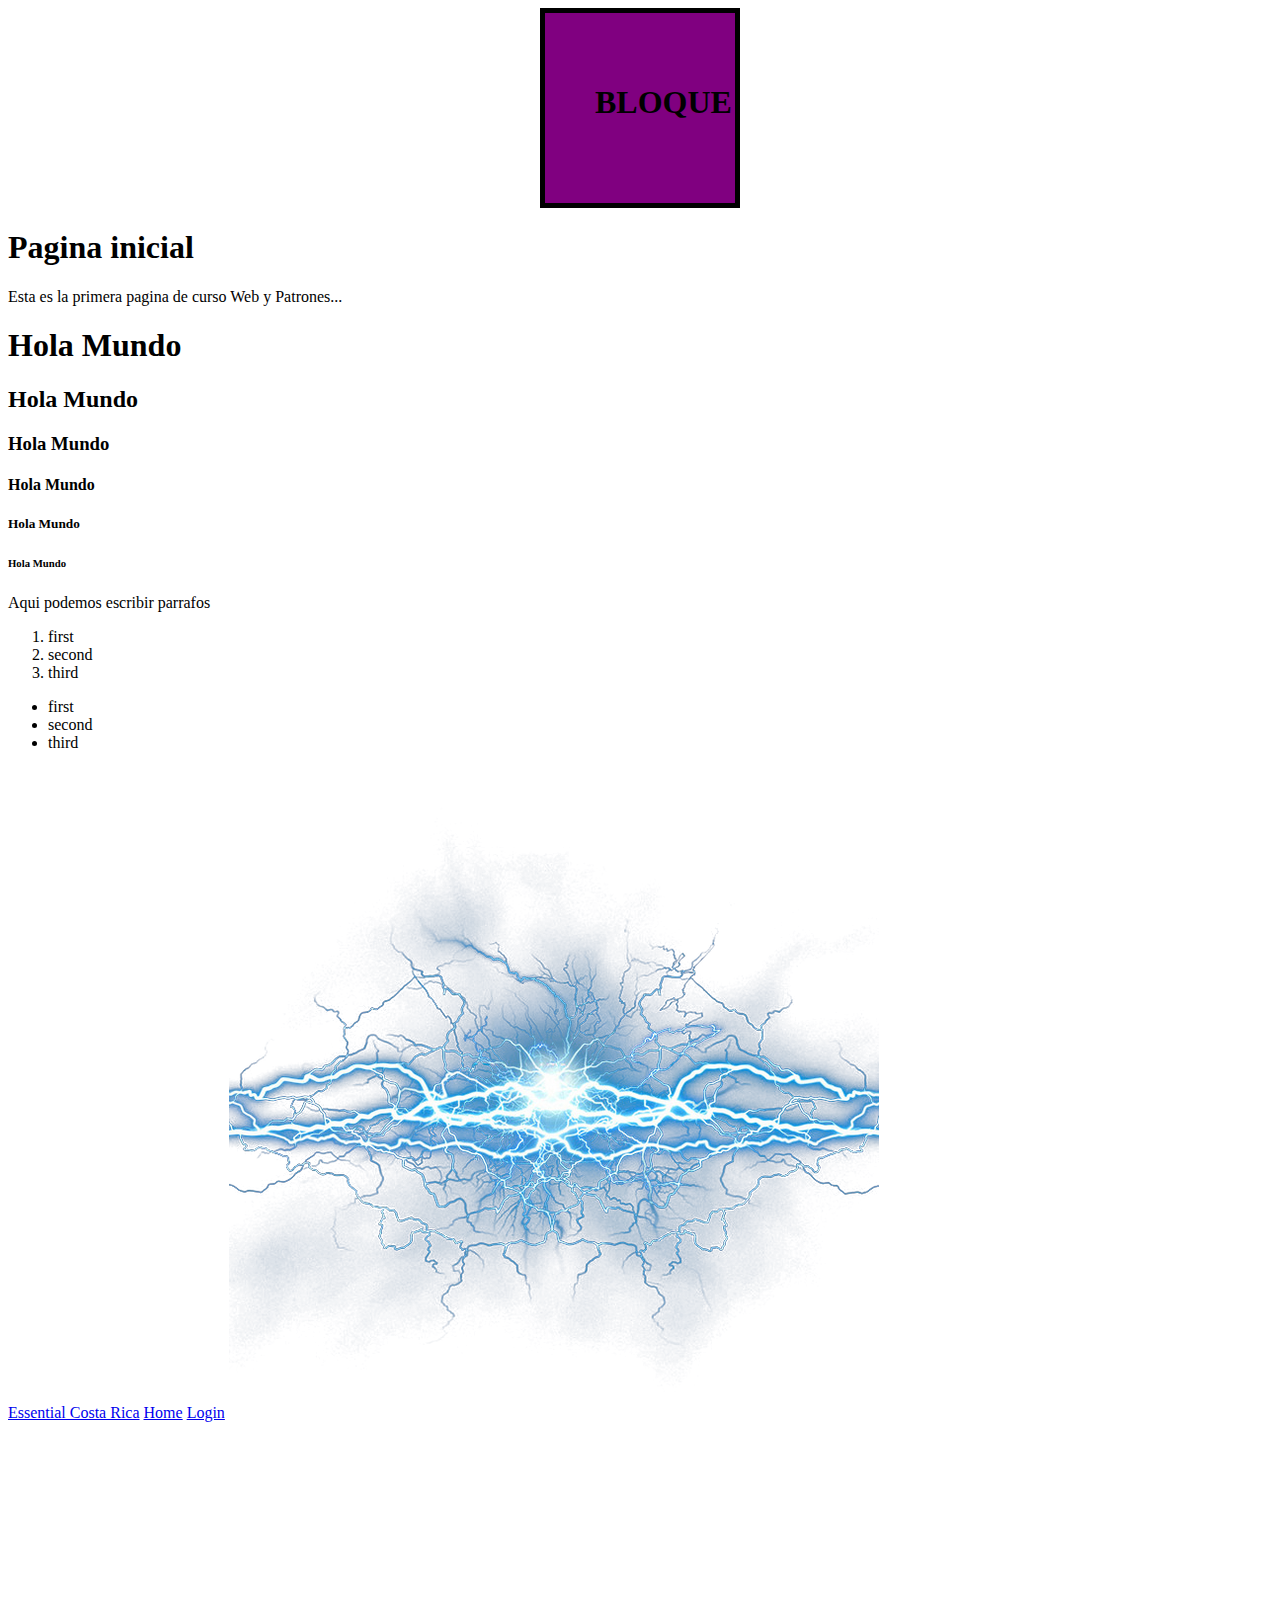
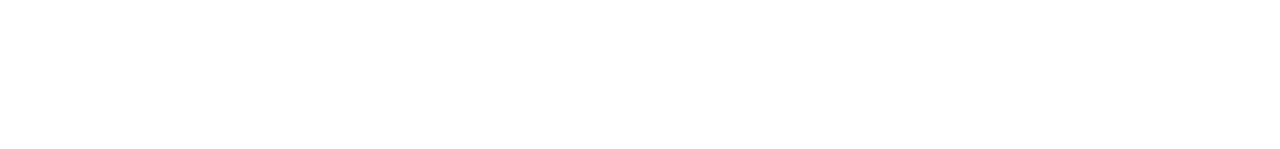
==== src/main/resources/static/index.html @ 28d24ae2 "Se modifica el puerto del servidor y se crea la primera pagina web" ====
<!DOCTYPE html>
<!--
Click nbfs://nbhost/SystemFileSystem/Templates/Licenses/license-default.txt to change this license
Click nbfs://nbhost/SystemFileSystem/Templates/Other/html.html to edit this template
-->
<html>
    <head>
        <title>TODO supply a title</title>
        <link rel="stylesheet" href="css/index.css"> 
    </head>
    
    <body>
        <div class='block'>
            <h1>BLOQUE</h1>            
        </div>
        
        <h1>Pagina inicial</h1>
        <p>Esta es la primera pagina de curso Web y Patrones...</p>
        
        
        <div>
            
                    <!-- h= heading=titulos -->
        <h1>Hola Mundo</h1>
        <h2>Hola Mundo</h2>
        <h3>Hola Mundo</h3>
        <h4>Hola Mundo</h4>
        <h5>Hola Mundo</h5>
        <h6>Hola Mundo</h6>
                        
        </div>
        
        
        <section>
            
                    <!-- p=parrafos=sucesion de caracteres -->
        <p>Aqui podemos escribir parrafos</p>
        
        
                    <!-- ol= ordered list= una lista ordenada -->
        <ol>
            <li>first</li>
            <li>second</li>
            <li>third</li>
        </ol>
            
        </section>
        
        <article>
            
                    <!-- ul= unordered list= una lista desordenada -->
        <ul>
            <li>first</li>
            <li>second</li>
            <li>third</li>
        </ul>
        
        
                    <!-- a= hipervinculos -->
        <a href="https://www.youtube.com/watch?v=s030nLRfJaM">Essential Costa Rica</a>
        <a href="home.html">Home</a>
        <a href="login.html">Login</a>
        
        
                    <!-- empty tags = etiquetas vacias = es cuando no tienes etiqueta de cierre -->
        <img src="images/Lightning.png" alt="texto alternativo"/>
                
        <iframe width="800" height="315" src="https://www.youtube.com/embed/s030nLRfJaM"
                title="YouTube video player" frameborder="0"
                allow="accelerometer; autoplay; clipboard-write; encrypted-media;
                gyroscope; picture-in-picture" allowfullscreen></iframe>
            
        </article>  
        
    </body>
    
    
    
</html>
---- src/main/resources/static/css/index.css ----
/*
Click nbfs://nbhost/SystemFileSystem/Templates/Licenses/license-default.txt to change this license
Click nbfs://nbhost/SystemFileSystem/Templates/Other/CascadeStyleSheet.css to edit this template
*/
/* 
    Created on : 1 jun. 2022, 23:26:34
    Author     : XLight
*/

/*
content-box: toma en cuenta, contenido, borde y padding para el calculo de la caja
border-box: modifica valores de contenido, para que coincida con nuestro con nuestro ancho y alto
*/

.block{
    background-color: purple;
    width: 200px;
    height: 200px;
    padding: 50px;
    
    border-color: 81C2FF;
    border: 5px solid;
    box-sizing: border-box;
    margin: auto;
    }
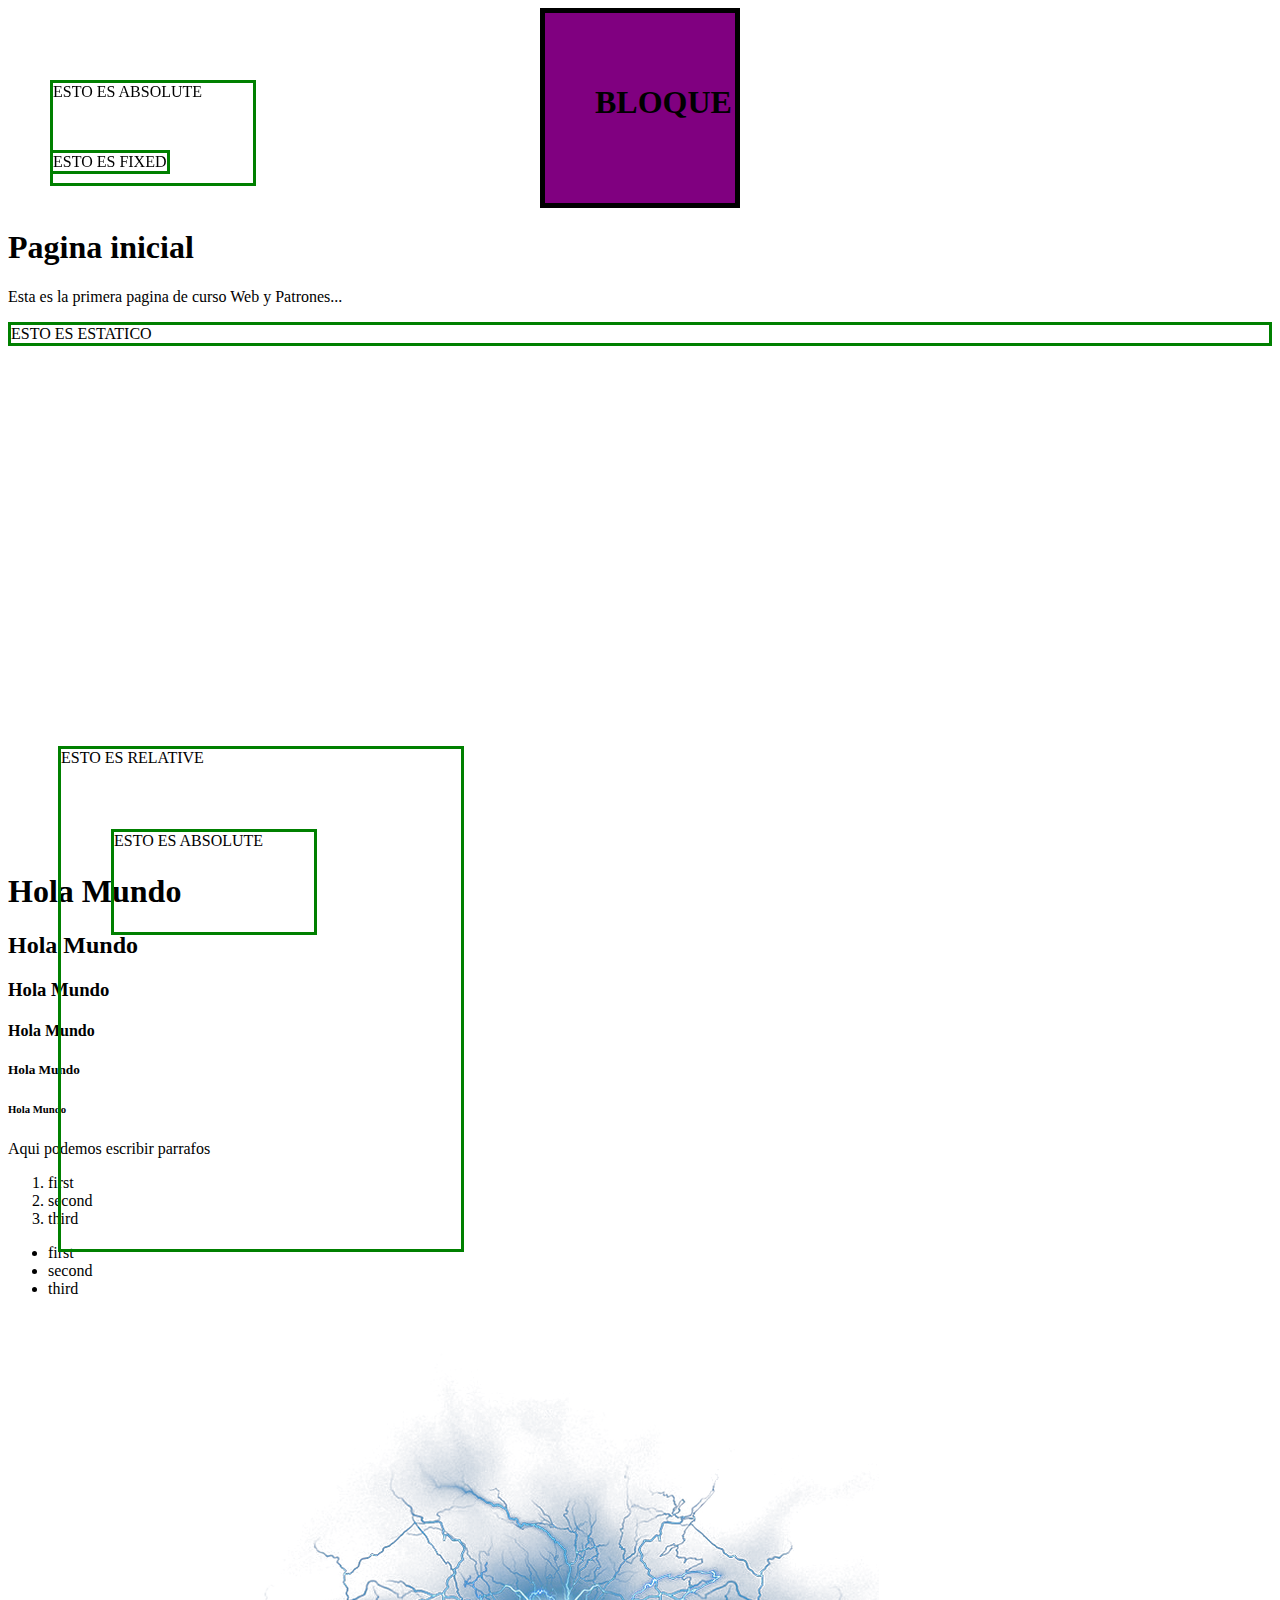
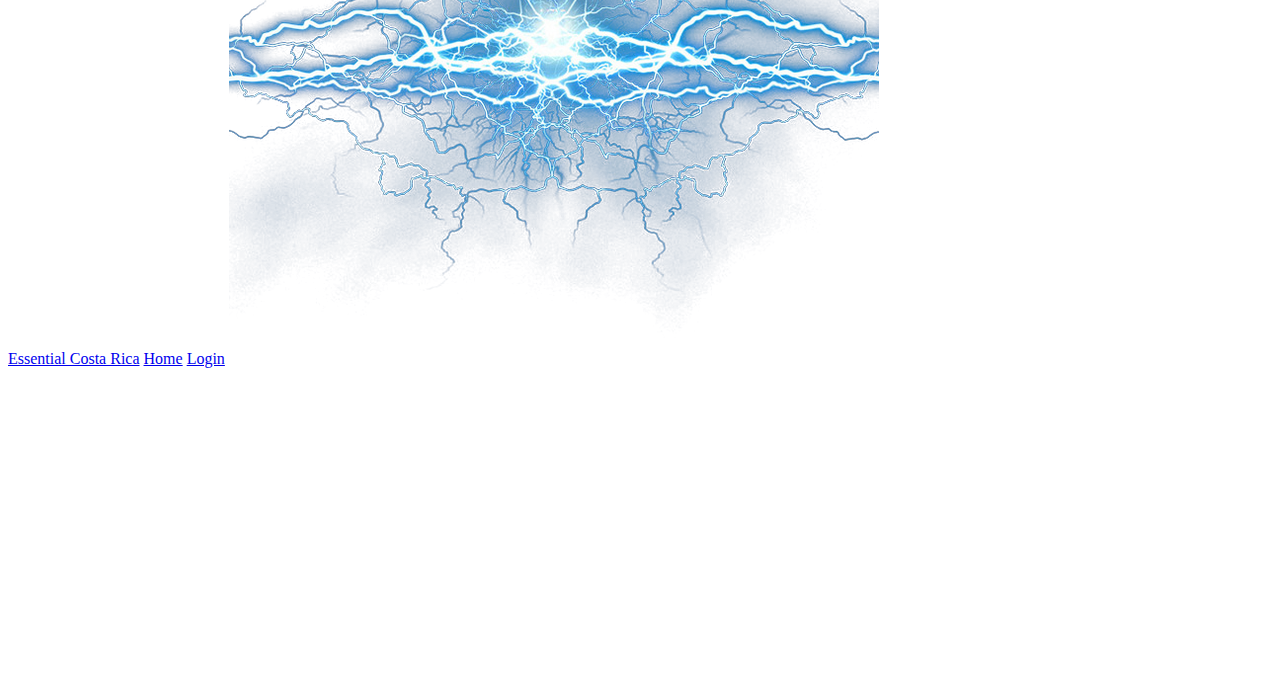
==== commit adde7728: "Se modifica el puerto del servidor y se crea la primera pagina web" ====
--- a/src/main/resources/static/index.html
+++ b/src/main/resources/static/index.html
@@ -16,6 +16,22 @@
         
         <h1>Pagina inicial</h1>
         <p>Esta es la primera pagina de curso Web y Patrones...</p>
+        
+        <!-- static -->
+        <div class="static">ESTO ES ESTATICO</div>
+
+        <!-- relative -->
+        <div class="relative">ESTO ES RELATIVE
+                    <div class="absolute">ESTO ES ABSOLUTE</div>         
+        </div>       
+        
+        <!-- fixed -->
+        <div class="fixed">ESTO ES FIXED</div>
+        
+        <!-- absolute -->
+        <div class="absolute">ESTO ES ABSOLUTE</div>
+        
+        
         
         
         <div>
--- a/src/main/resources/static/css/index.css
+++ b/src/main/resources/static/css/index.css
@@ -23,4 +23,35 @@
     box-sizing: border-box;
     margin: auto;
     }
+    
+.static{
+    position:static;
+    border:3px solid green;
+    top:400px;
+    left:50px;      
+}
 
+.relative{
+    position:relative;
+    border:3px solid green;
+    top:400px;
+    left:50px;
+    width:400px;
+    height:500px;
+}
+
+.fixed{
+    position:fixed;
+    border:3px solid green;
+    top:150px;
+    left:50px;    
+}
+
+.absolute{
+    position:absolute;
+    border:3px solid green;
+    top:80px;
+    left:50px;
+    width:200px;
+    height:100px;    
+}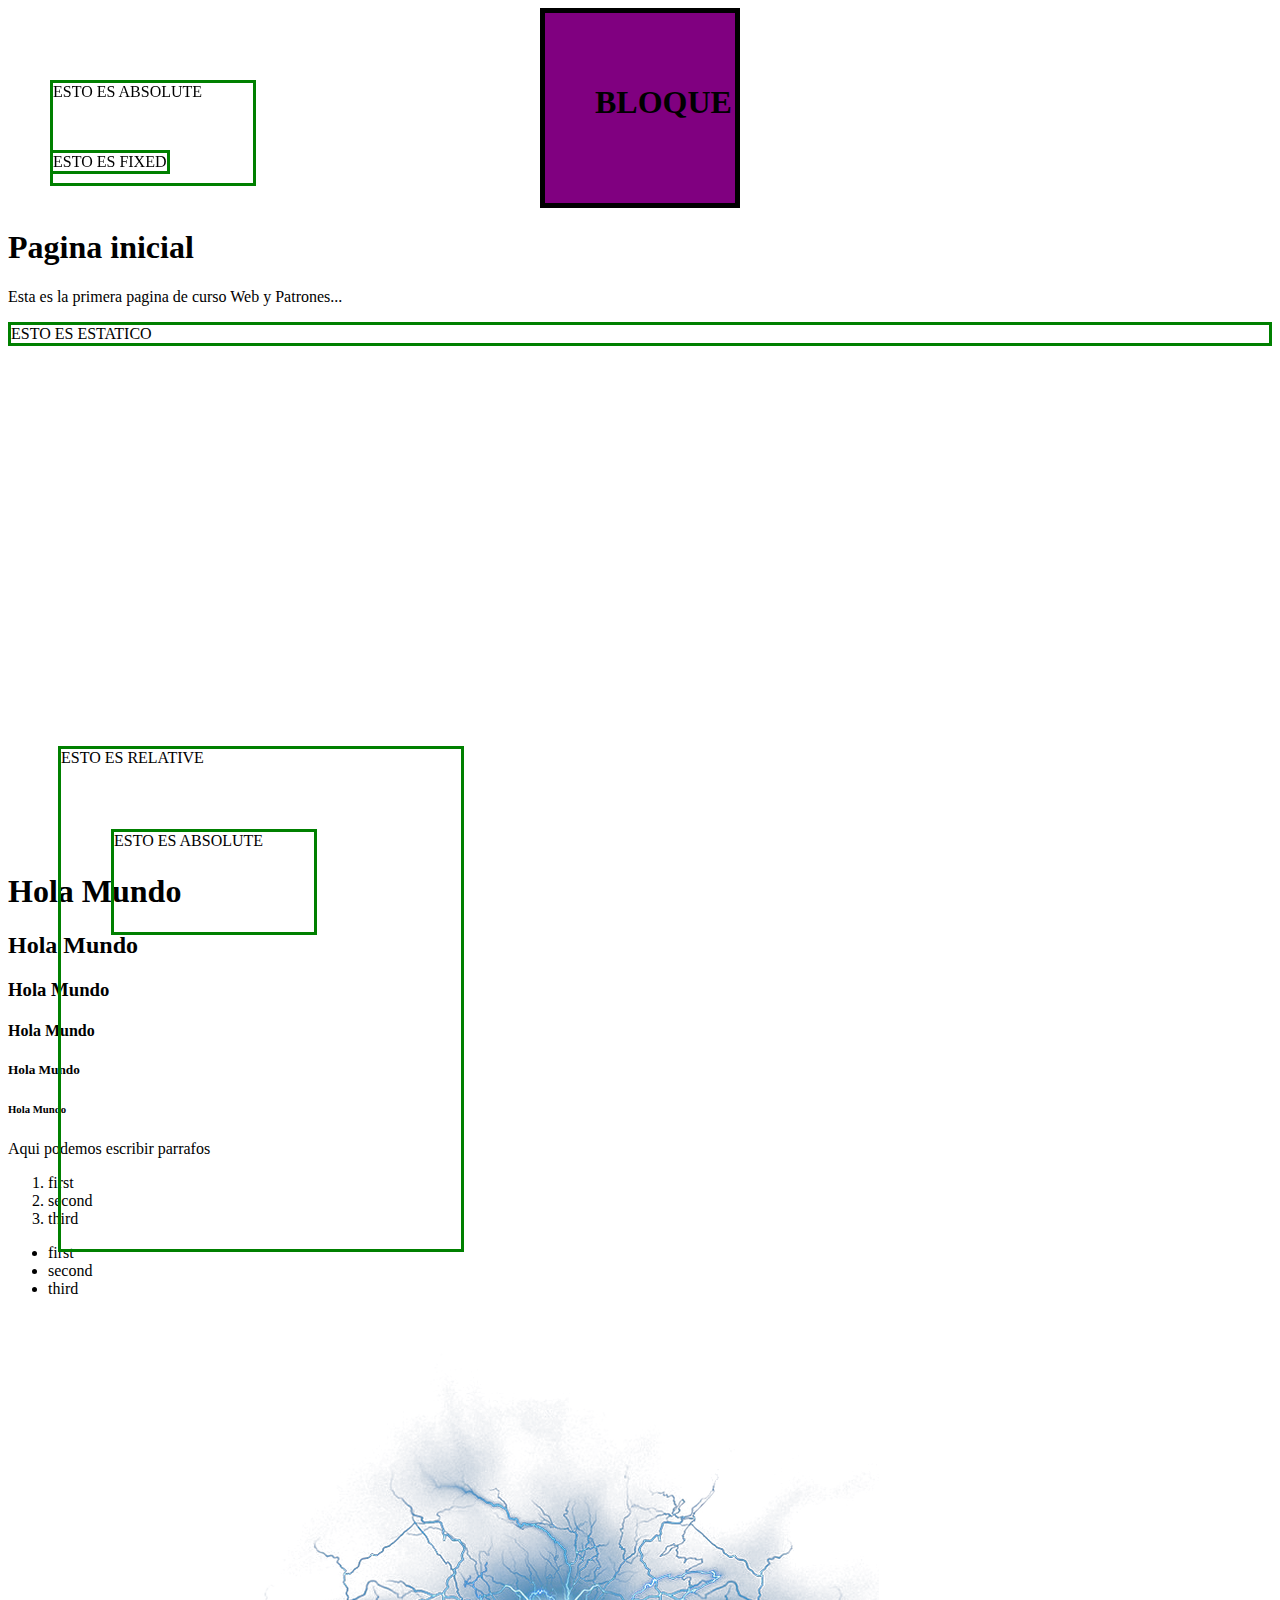
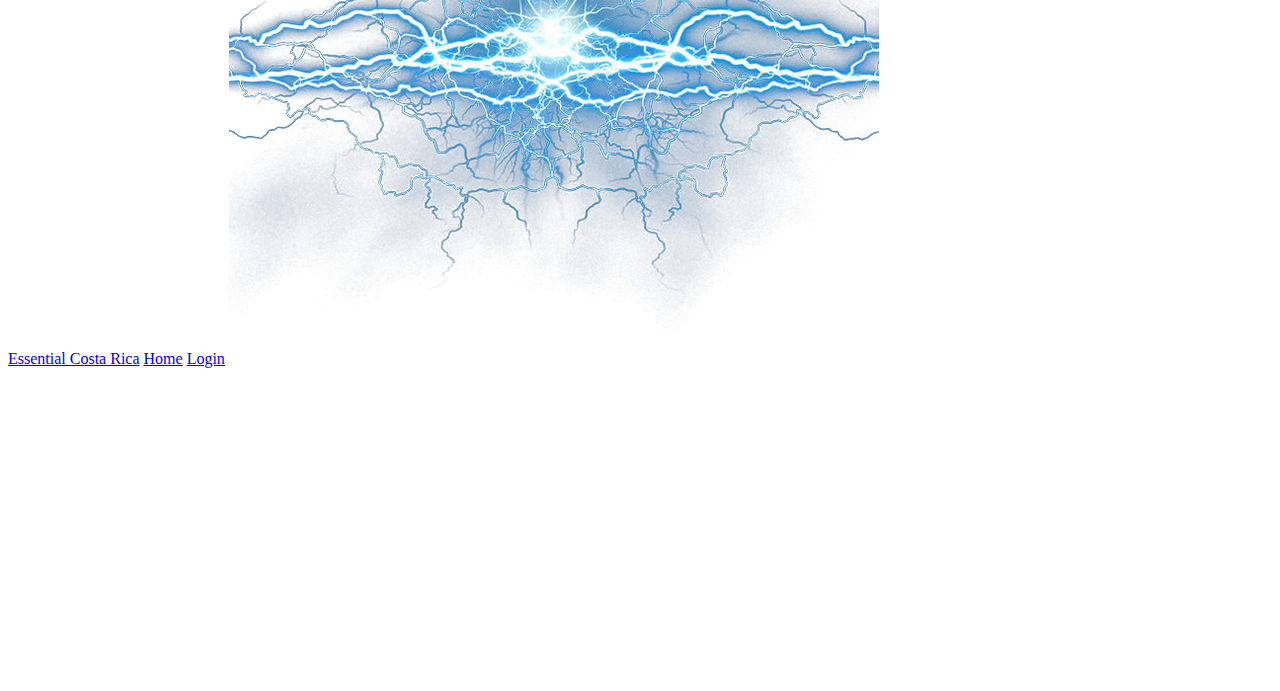
==== commit b5c7aafe: "Clase 4 de Web y Patrones 1. Se crea la base de datos 2. Se crea en Back End Repositorio(Entidad y R" ====
--- a/src/main/resources/static/index.html
+++ b/src/main/resources/static/index.html
@@ -1,4 +1,4 @@
-<!DOCTYPE html>
+<DOCTYPE html>
 <!--
 Click nbfs://nbhost/SystemFileSystem/Templates/Licenses/license-default.txt to change this license
 Click nbfs://nbhost/SystemFileSystem/Templates/Other/html.html to edit this template
